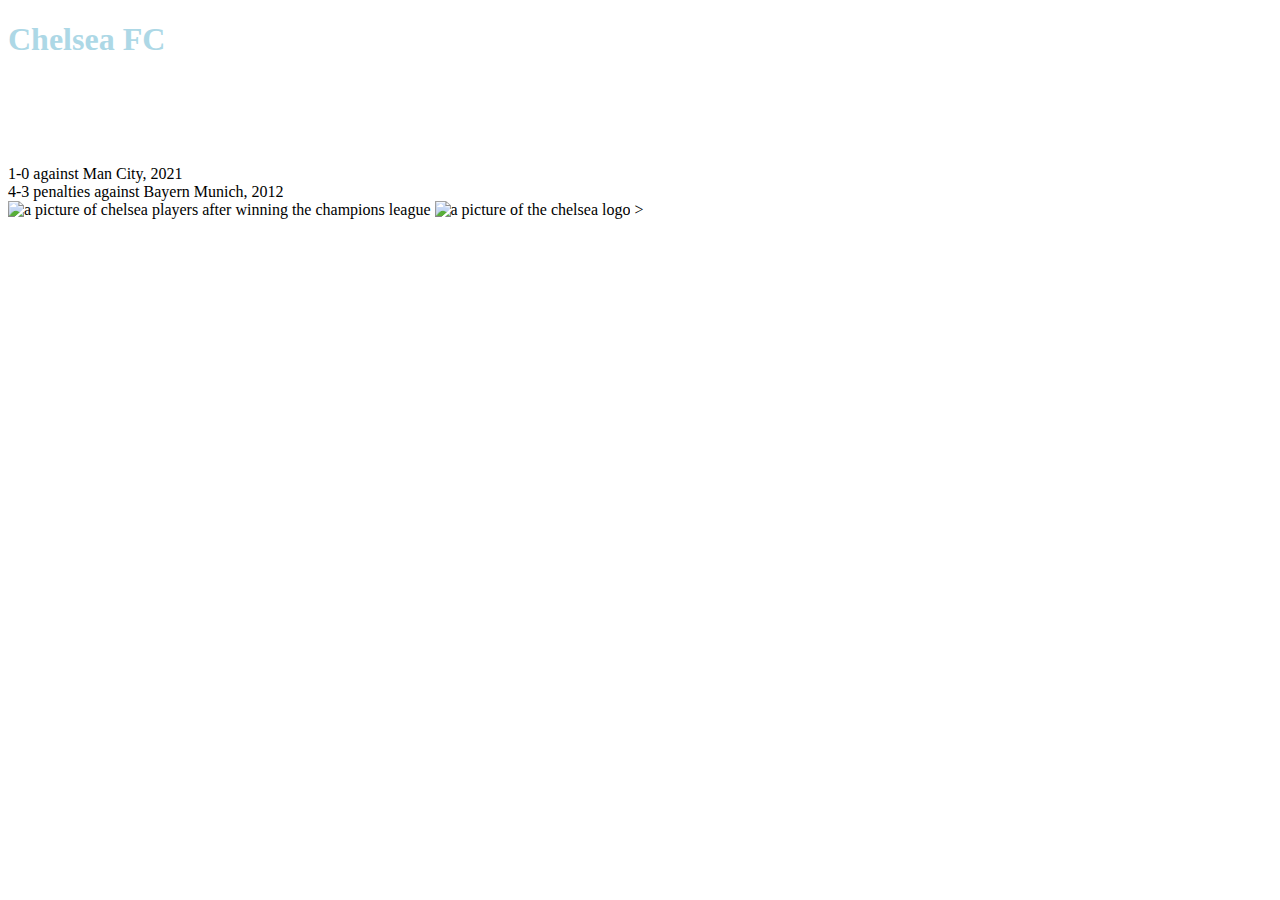
==== index.html @ 6cabd57f "Update index.html" ====
<!DOCTYPE html> <!-- doctype declaration: tells the browser that this is an HTML file -->
<html> <!-- opening html tag -->
  <head>
    <link rel="stylesheet" href="style.css">
    <title>All About Chelsea</title><!-- the title shows in the tab of the browser -->
  </head> <!-- the head element contains meta information about the page -->
  <body> <!-- the body element contains all the content to display on the webpage -->
    <h1 style="font-family:verdana;">Chelsea FC</h1><!-- The heading for the page -->
    <p> <!-- The p tag makes a paragraph -->
      Welcome to my web page. This web page shows information about the english
      soccer team <em>Chelsea FC</em>. It can help you learn more about the club
    </p>
    <h2 style="color:White;">Chelsea's champions league titles</h2
    <ul>
      <li>1-0 against Man City, 2021</li>
      <li>4-3 penalties against Bayern Munich, 2012</li>
      
    </ul> 
    <img src="chelsea.webp" alt="a picture of chelsea players after winning the champions league"><!--image from 
    https://www.forbes.com/sites/carlieporterfield/2022/05/30/billionaire-todd-boehly-led-group-completes-54-billion-purchase-of-chelsea-fc/
    which is an article on Chelseas success. They sourced the image from Getty images. I chose a webp because since it is a high quality photograph-->
     
    <img src="chelseaL.png" alt="a picture of the chelsea logo"><!--image from https://en.wikipedia.org/wiki/Chelsea_F.C. which is Chelseas wikipedia page.
    I chose a png because they support transparency.-->
    >

      

  </body>
</html> <!-- closing html tag>
---- style.css ----
h1{
  color: lightblue;
}
body{
  background-image: url("field.jpeg"); <!-- image is from free soccer field photos from pexels.com. I picked jpeg because it is a good image for a background that does not support transparency-->
}
p {
  color: white;
}
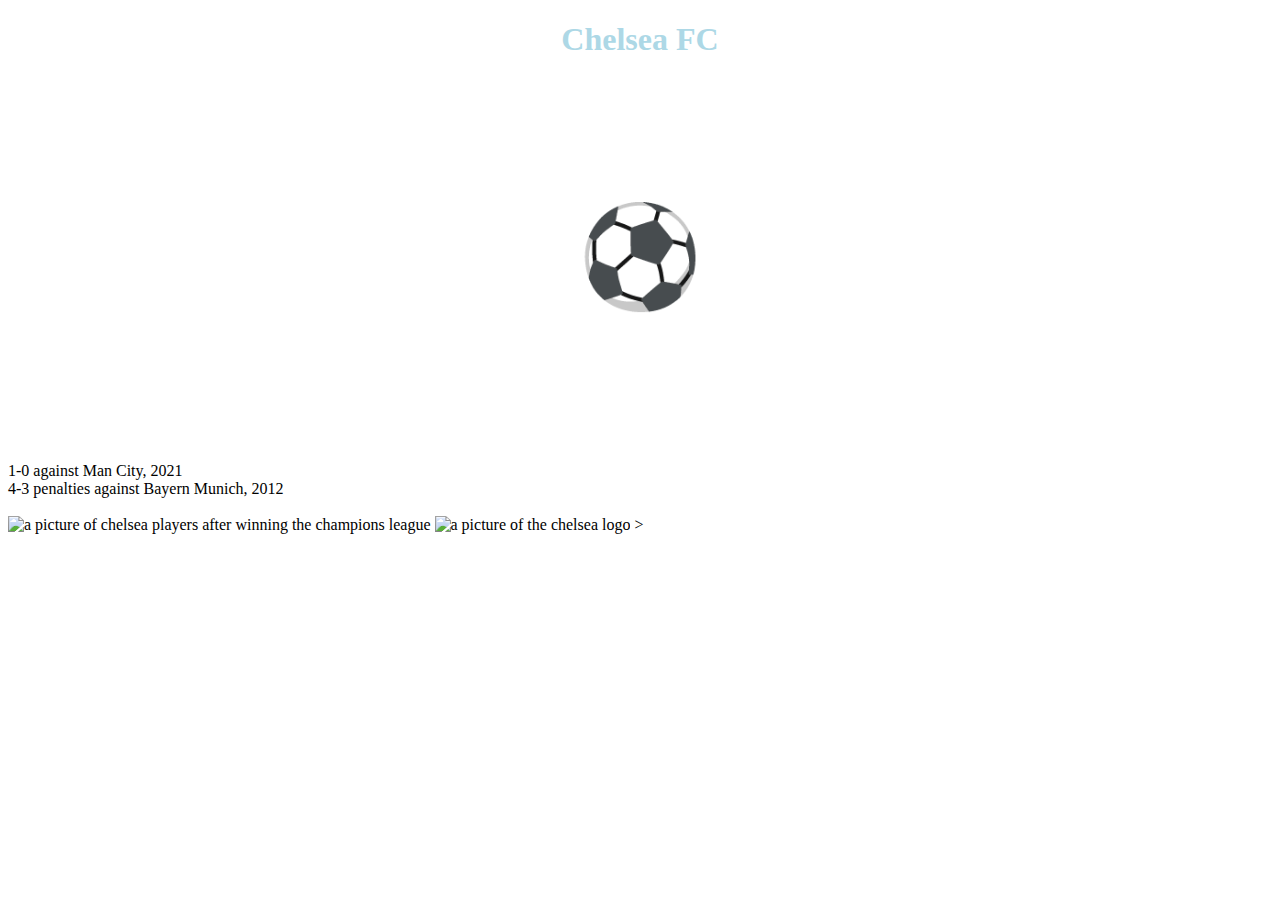
==== commit 80cafbb3: "Update index.html" ====
--- a/index.html
+++ b/index.html
@@ -3,19 +3,22 @@
   <head>
     <link rel="stylesheet" href="style.css">
     <title>All About Chelsea</title><!-- the title shows in the tab of the browser -->
+  
   </head> <!-- the head element contains meta information about the page -->
+  
   <body> <!-- the body element contains all the content to display on the webpage -->
     <h1 style="font-family:verdana;">Chelsea FC</h1><!-- The heading for the page -->
     <p> <!-- The p tag makes a paragraph -->
       Welcome to my web page. This web page shows information about the english
       soccer team <em>Chelsea FC</em>. It can help you learn more about the club
     </p>
+    <p style="font-size:100px">&#9917;</p>
     <h2 style="color:White;">Chelsea's champions league titles</h2
     <ul>
       <li>1-0 against Man City, 2021</li>
       <li>4-3 penalties against Bayern Munich, 2012</li>
-      
     </ul> 
+    <br>
     <img src="chelsea.webp" alt="a picture of chelsea players after winning the champions league"><!--image from 
     https://www.forbes.com/sites/carlieporterfield/2022/05/30/billionaire-todd-boehly-led-group-completes-54-billion-purchase-of-chelsea-fc/
     which is an article on Chelseas success. They sourced the image from Getty images. I chose a webp because since it is a high quality photograph-->
--- a/style.css
+++ b/style.css
@@ -1,9 +1,17 @@
 h1{
   color: lightblue;
+  text-align: center;
 }
 body{
   background-image: url("field.jpeg"); <!-- image is from free soccer field photos from pexels.com. I picked jpeg because it is a good image for a background that does not support transparency-->
 }
 p {
+  text-align: center;
   color: white;
 }
+
+ul {
+  color: white;
+}
+    
+
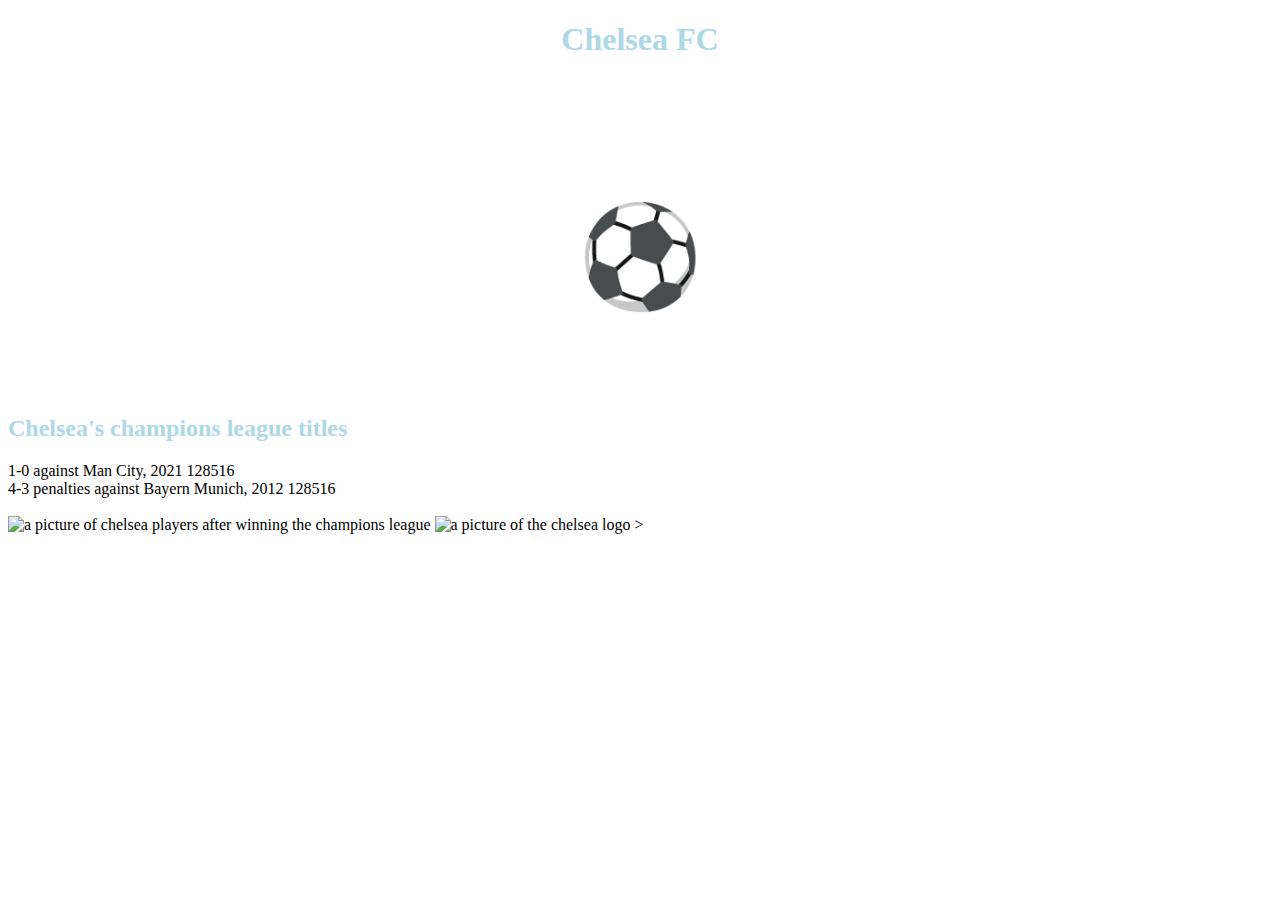
==== commit 7a5df450: "Update index.html" ====
--- a/index.html
+++ b/index.html
@@ -13,10 +13,10 @@
       soccer team <em>Chelsea FC</em>. It can help you learn more about the club
     </p>
     <p style="font-size:100px">&#9917;</p>
-    <h2 style="color:White;">Chelsea's champions league titles</h2
+    <h2 style="color:lightblue;">Chelsea's champions league titles</h2
     <ul>
-      <li>1-0 against Man City, 2021</li>
-      <li>4-3 penalties against Bayern Munich, 2012</li>
+      <li>1-0 against Man City, 2021 128516</li>
+      <li>4-3 penalties against Bayern Munich, 2012 128516</li>
     </ul> 
     <br>
     <img src="chelsea.webp" alt="a picture of chelsea players after winning the champions league"><!--image from 
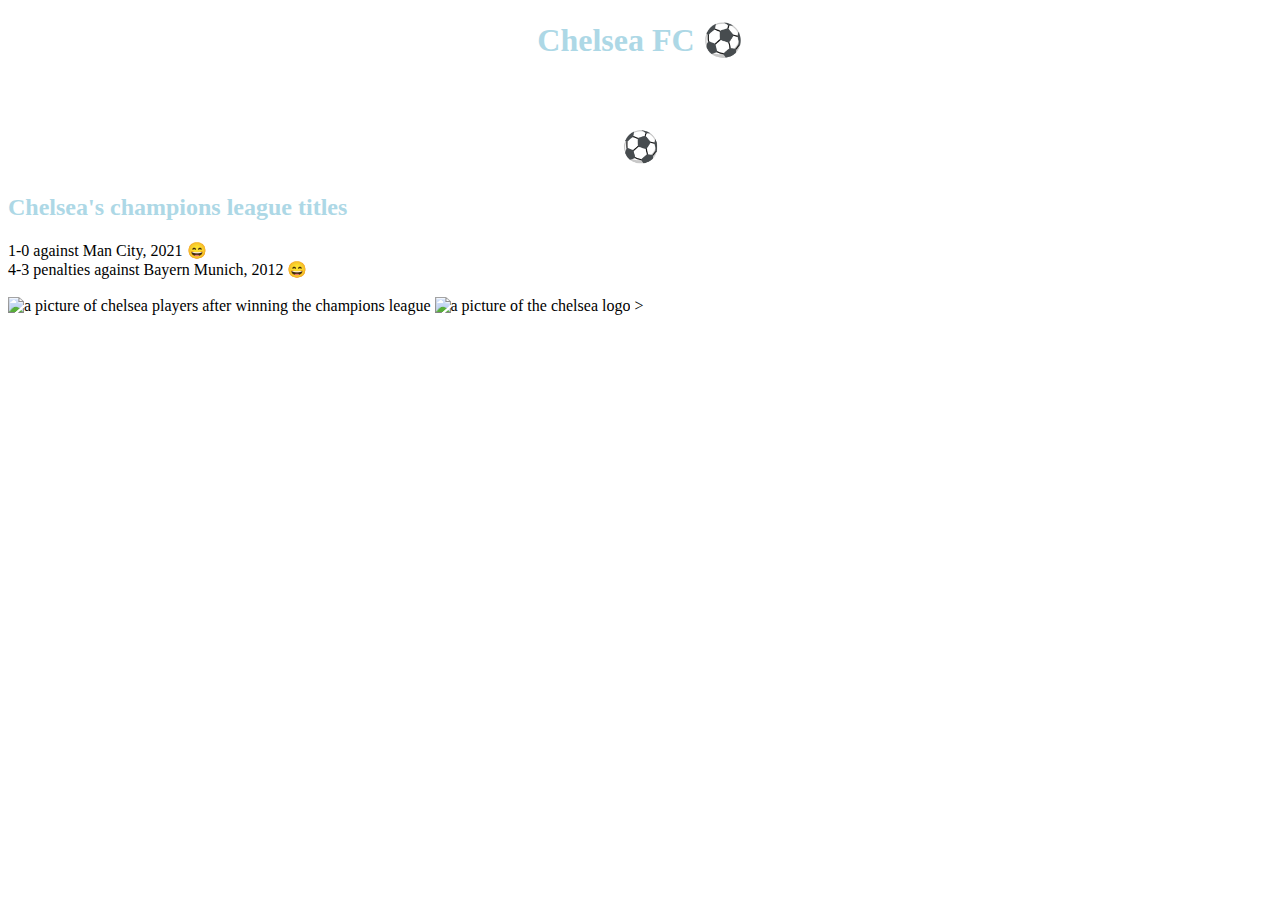
==== commit c05336a7: "Update index.html" ====
--- a/index.html
+++ b/index.html
@@ -7,16 +7,16 @@
   </head> <!-- the head element contains meta information about the page -->
   
   <body> <!-- the body element contains all the content to display on the webpage -->
-    <h1 style="font-family:verdana;">Chelsea FC</h1><!-- The heading for the page -->
+    <h1 style="font-family:verdana;">Chelsea FC &#9917;</h1><!-- The heading for the page -->
     <p> <!-- The p tag makes a paragraph -->
       Welcome to my web page. This web page shows information about the english
       soccer team <em>Chelsea FC</em>. It can help you learn more about the club
     </p>
-    <p style="font-size:100px">&#9917;</p>
+    <p style="font-size:30px">&#9917;</p>
     <h2 style="color:lightblue;">Chelsea's champions league titles</h2
     <ul>
-      <li>1-0 against Man City, 2021 128516</li>
-      <li>4-3 penalties against Bayern Munich, 2012 128516</li>
+      <li>1-0 against Man City, 2021 &#128516;</li>
+      <li>4-3 penalties against Bayern Munich, 2012 &#128516;</li>
     </ul> 
     <br>
     <img src="chelsea.webp" alt="a picture of chelsea players after winning the champions league"><!--image from 
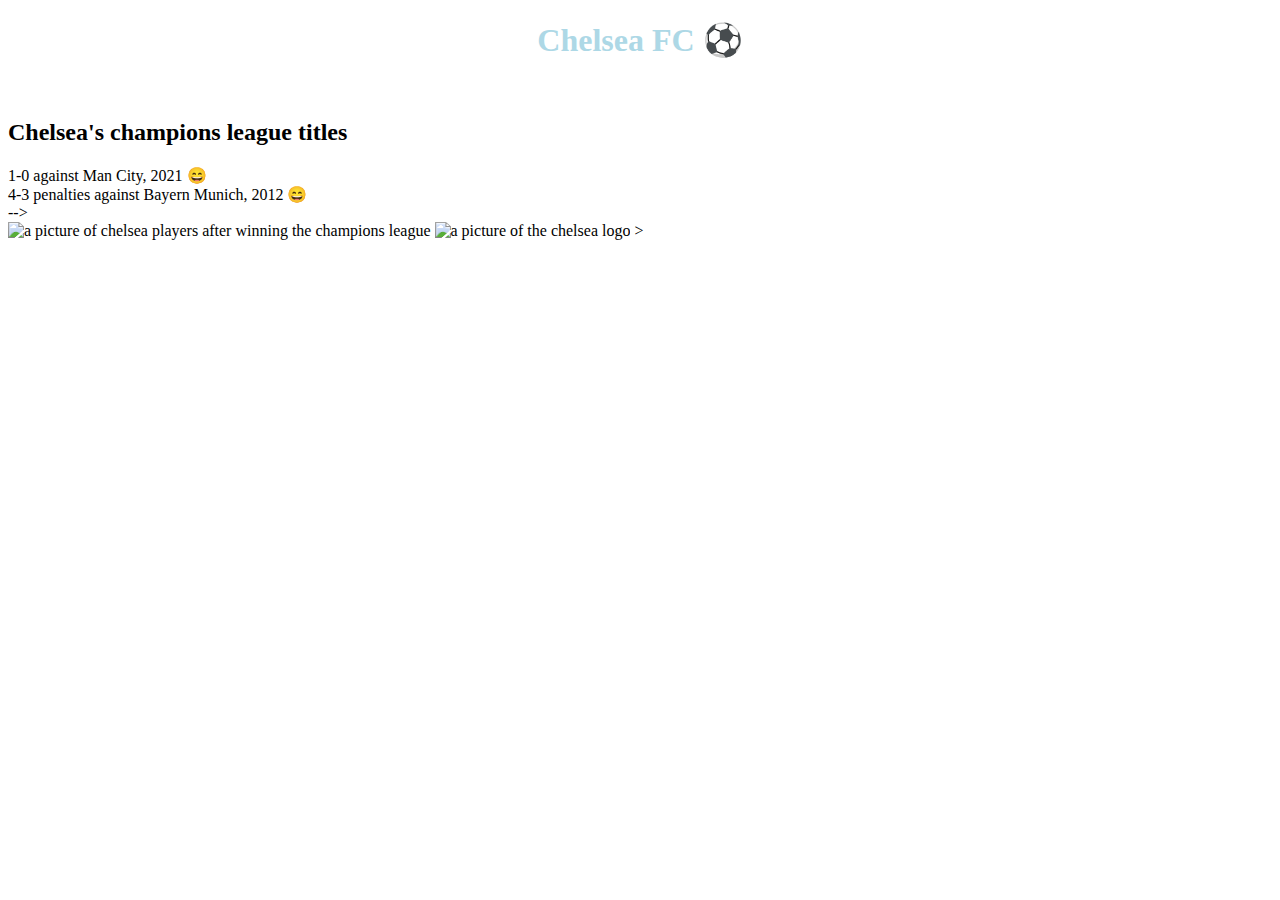
==== commit 16083c3c: "Update index.html" ====
--- a/index.html
+++ b/index.html
@@ -7,17 +7,17 @@
   </head> <!-- the head element contains meta information about the page -->
   
   <body> <!-- the body element contains all the content to display on the webpage -->
-    <h1 style="font-family:verdana;">Chelsea FC &#9917;</h1><!-- The heading for the page -->
+    <h1 >Chelsea FC &#9917;</h1><!-- The heading for the page -->
     <p> <!-- The p tag makes a paragraph -->
       Welcome to my web page. This web page shows information about the english
       soccer team <em>Chelsea FC</em>. It can help you learn more about the club
     </p>
-    <p style="font-size:30px">&#9917;</p>
-    <h2 style="color:lightblue;">Chelsea's champions league titles</h2
-    <ul>
+    
+    <h2>Chelsea's champions league titles</h2
+    <!-- <ul>
       <li>1-0 against Man City, 2021 &#128516;</li>
       <li>4-3 penalties against Bayern Munich, 2012 &#128516;</li>
-    </ul> 
+    </ul> -->
     <br>
     <img src="chelsea.webp" alt="a picture of chelsea players after winning the champions league"><!--image from 
     https://www.forbes.com/sites/carlieporterfield/2022/05/30/billionaire-todd-boehly-led-group-completes-54-billion-purchase-of-chelsea-fc/
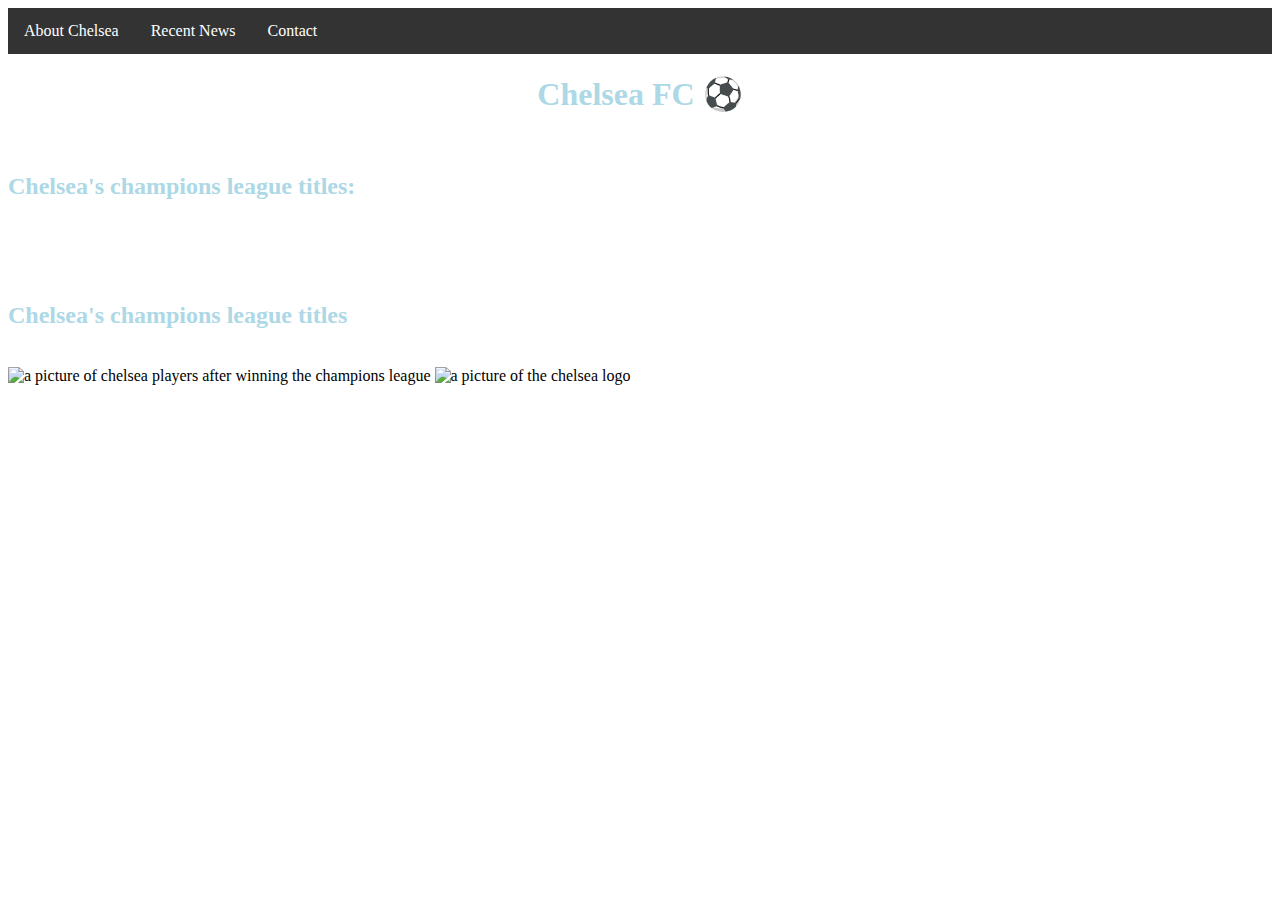
==== commit 2cadfd04: "'UPDATE'" ====
--- a/index.html
+++ b/index.html
@@ -7,25 +7,39 @@
   </head> <!-- the head element contains meta information about the page -->
   
   <body> <!-- the body element contains all the content to display on the webpage -->
+  <ul>
+
+  <li><a class="active" href="index.html">About Chelsea</a></li>
+  <li><a href="news.html">Recent News</a></li>
+  <li><a href="contact.html">Contact</a></li>
+
+
+
+
+</ul>
     <h1 >Chelsea FC &#9917;</h1><!-- The heading for the page -->
     <p> <!-- The p tag makes a paragraph -->
       Welcome to my web page. This web page shows information about the english
       soccer team <em>Chelsea FC</em>. It can help you learn more about the club
     </p>
     
-    <h2>Chelsea's champions league titles</h2
-    <!-- <ul>
-      <li>1-0 against Man City, 2021 &#128516;</li>
-      <li>4-3 penalties against Bayern Munich, 2012 &#128516;</li>
-    </ul> -->
+
+    <h2>Chelsea's champions league titles:</h2>
+    <h3>Chelsea won 1-0 against Man City in 2021</h3>
+	<h3>Chelsea won 4-3 in pens against Bayern Munich in 2012</h3>
+
+    <h2>Chelsea's champions league titles</h2>
+    
+	
+
     <br>
-    <img src="chelsea.webp" alt="a picture of chelsea players after winning the champions league"><!--image from 
+    <img  src="chelsea.webp" alt="a picture of chelsea players after winning the champions league"><!--image from 
     https://www.forbes.com/sites/carlieporterfield/2022/05/30/billionaire-todd-boehly-led-group-completes-54-billion-purchase-of-chelsea-fc/
     which is an article on Chelseas success. They sourced the image from Getty images. I chose a webp because since it is a high quality photograph-->
      
     <img src="chelseaL.png" alt="a picture of the chelsea logo"><!--image from https://en.wikipedia.org/wiki/Chelsea_F.C. which is Chelseas wikipedia page.
     I chose a png because they support transparency.-->
-    >
+    
 
       
 
--- a/style.css
+++ b/style.css
@@ -1,6 +1,13 @@
 h1{
   color: lightblue;
   text-align: center;
+  font-family:verdana;
+}
+h2{
+  color: lightblue;
+}
+h3{
+	color: white;
 }
 body{
   background-image: url("field.jpeg"); <!-- image is from free soccer field photos from pexels.com. I picked jpeg because it is a good image for a background that does not support transparency-->
@@ -9,9 +16,42 @@
   text-align: center;
   color: white;
 }
+ul {
+  list-style-type: none;
+  margin: 0;
+  padding: 0;
+  overflow: hidden;
+  background-color: #333;
+}
 
-ul {
+
+li {
+  float: left;
+}
+
+li a {
+  display: block;
   color: white;
+  text-align: center;
+  padding: 14px 16px;
+  text-decoration: none;
 }
+
+li a:hover {
+  background-color: #111;
+}
+#felix{
+	  display: block;
+  margin-left: auto;
+  margin-right: auto;
+}
+.center{
+	text-align: center;
+}
+
+
+
+
+
     
 
